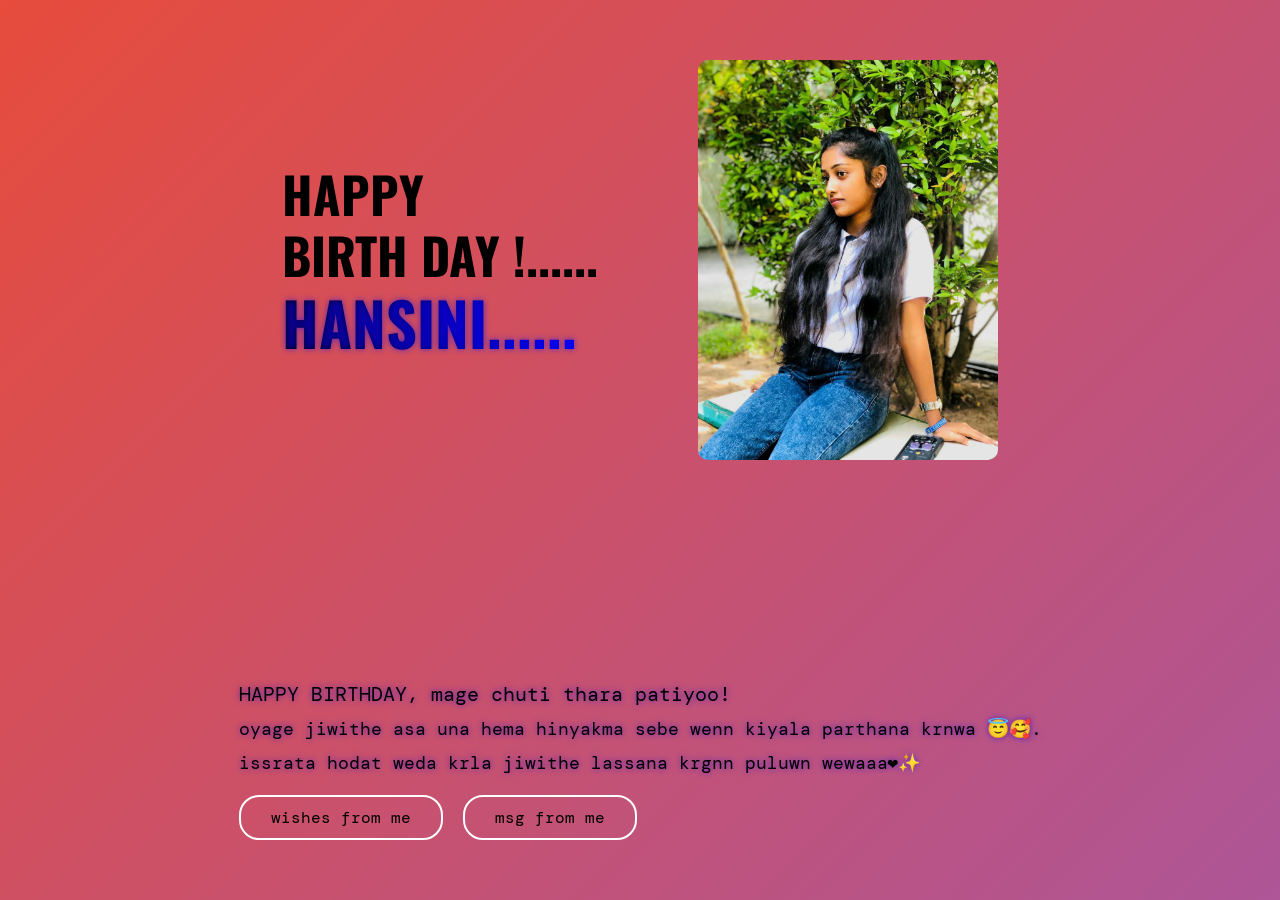
==== mainpage.html @ a9ea4290 "Add files via upload" ====
<!DOCTYPE html>
<html lang="en">
<head>
    <meta charset="UTF-8">
    <meta name="viewport" content="width=device-width, initial-scale=1.0">
    <title>Document</title>
    <link rel="stylesheet" href="style.css">
    <link href="https://fonts.googleapis.com/css2?family=DM+Mono:ital,wght@0,300;0,400;0,500;1,300;1,400;1,500&family=Oswald:wght@200..700&family=Roboto+Condensed:ital,wght@0,100..900;1,100..900&display=swap" rel="stylesheet">
<link href="https://fonts.googleapis.com/css2?family=DM+Mono:ital,wght@0,300;0,400;0,500;1,300;1,400;1,500&display=swap" rel="stylesheet">
<link href="https://fonts.googleapis.com/css2?family=Bitcount+Grid+Double:wght@100..900&family=DM+Mono:ital,wght@0,300;0,400;0,500;1,300;1,400;1,500&display=swap" rel="stylesheet">
<link href="https://fonts.googleapis.com/css2?family=Bitcount+Grid+Double:wght@100..900&family=DM+Mono:ital,wght@0,300;0,400;0,500;1,300;1,400;1,500&family=Oswald:wght@200..700&display=swap" rel="stylesheet">




</head>
<body>
    <section class="mainpage">
        <div class="wishing">
            <h1> HAPPY <span class="birth">BIRTH DAY !......</span>
                    <span class="name">HANSINI......</span>
            </h1>

        </div>


        <div class="flipimage">
            <div class="flip-inner">
                    <div class="front">
                         <img src="her.jpg" alt="this is a duck">
                    </div>

                     <div class="back">
                        <img src="aa.jpg" alt="duck">
                     </div>
            </div>
        </div>

        <div class="smallmsg">
            <P class="msgpara">HAPPY BIRTHDAY, mage chuti thara patiyoo!
                <span >oyage jiwithe asa una hema hinyakma sebe wenn kiyala parthana krnwa 😇🥰.</span>
                <span>issrata hodat weda krla jiwithe lassana krgnn puluwn wewaaa❤️✨</span>
            </P>

            <div class="buttons">
                 <a href="wishes.html" style="text-decoration: none;">
                    <button class="btn1">wishes from me</button>
                </a>

                 <a href="msg.html" style="text-decoration: none;">
                    <button class="btn2">msg from me</button>
                </a>
            </div>

        </div>
    </section>
</body>
</html>
---- style.css ----
*{
    margin: 0;
    padding: 0;
    box-sizing: border-box; 
}
body {
    font-family: 'DM Mono', monospace;
    background: radial-gradient(circle, #89c4f4 0%, #3498db 100%);
    
    
}

/* ============================================== */
/* ================= firstpage ===================*/
/* ============================================== */
.firstpageMain {
    display: flex;          /* Add this */
    flex-direction: column; /* Stack elements vertically */
    justify-content: center; /* Center vertically */
    align-items: center;     /* Center horizontally */
    
    height: 100vh;
    text-align: center;
    border: 10px solid black;
    
    /* Background Gradient to match your second image */
    background: radial-gradient(circle, #89c4f4 0%, #3498db 100%);

}

.imagediv{
    justify-content: center;
    align-items: center;
}
.imagediv img{
    width: 300px;
    height: 300px;
    border-radius: 50%;
    margin-top: 20px;
}

.FPpara {
    font-weight: bold; /* Makes it match your reference image better */
    font-size: 59px;
    font-family: 'DM Mono';
    margin: 20px 0px 30px 0px;
    min-height: 80px; /* Keeps the layout stable */
    font-variant-numeric: tabular-nums; /* Keeps numbers from shifting horizontally */
}

.FPbutton {
    margin-top: 20px;
    padding: 10px 30px;
    font-size: 1.1rem;
    font-family: 'DM Mono';
    color: rgb(252, 252, 252);
    background-color: transparent;
    width: 150px;
    height: 40px;
    border: 2px solid rgb(255, 255, 255);
    border-radius: 20px 20px 20px 20px;
    cursor: pointer;
    transition: 0.3s;
}

.FPbutton:hover {
    background-color: #0004f8;
    color: white;
    transform: scale(1.1);
    border: none;
    box-shadow: #00c6f8 0 0 10px;
}

/* Mobile Responsive Styles */
@media (max-width: 600px) {
    .FPpara {
        font-size: 36px; /* Reduced from 59px for smaller screens */
        padding: 0 20px; /* Adds side breathing room */
    }

    .imagediv img {
        width: 200px; /* Smaller image for mobile */
        height: 200px;
    }

    .firstpageMain {
        border-width: 5px; /* Thinner border for small screens */
    }
}


/* ============================================== */
/* ================= main page ===================*/
/* ============================================== */


.mainpage{
    width: 100%;
    position: relative;
    display: flex;
    flex-wrap: wrap;
    justify-content: center;
    align-items: center;
    height: 100vh;
    gap: 100px;
    overflow-x: hidden;
    background: linear-gradient(-45deg, #89c4f4, #3498db, #9b59b6, #e74c3c);
    background-size: 400% 400%;
    animation: gradientBG 15s ease infinite;
}

@keyframes gradientBG {
    0% { background-position: 0% 50%; }
    50% { background-position: 100% 50%; }
    100% { background-position: 0% 50%; }
}

.wishing h1 {
   font-family: 'Oswald', sans-serif;
   font-weight: bold;
    font-size: 50px;
    margin: 0;                 
    line-height: 1.2;

    animation: slideInLeft 1.2s ease-out forwards;
}

.birth{
    font-size: 50px;
    display: block;
    line-height: 1.25;

    animation: slideInLeft 1.2s ease-out forwards;
}

.name{
    font-family: 'Oswald', sans-serif;
    font-size: 60px;
    font-weight: bold;
    display: block;
    line-height: 1.2;
    color: #000000;
    text-shadow: 0 0 6px rgba(17, 1, 238, 0.6);
    animation: slideInLeft 1.33s ease-out  forwards;
    background: linear-gradient(90deg, #000, #0004f8, #000);
    background-size: 200%;
    -webkit-background-clip: text;
    background-clip: text;
    color: transparent; /* Makes the gradient visible */
    animation: shine 3s linear infinite;
    display: inline-block;
}

@keyframes shine {
    to { background-position: 200% center; }
}

@keyframes slideInLeft {
    0% {
        transform: translateX(-100%);
        opacity: 0;
    }
    100% {
        transform: translateX(0);
        opacity: 1;
    }
}



.flipimage {
    width: 300px;
    height: 400px;
    animation: pulseGlow 4s ease-in-out infinite;
}

@keyframes pulseGlow {
    0%, 100% { box-shadow: 0 0 20px rgba(0, 198, 248, 0.4); }
    50% { box-shadow: 0 0 40px rgba(0, 198, 248, 0.8); }
}


.flip-inner {
  position: relative;
  width: 100%;
  height: 100%;
  transition: transform 0.6s;
  transform-style: preserve-3d;
}

/* The actual flip trigger */
.flipimage:hover .flip-inner {
  transform: rotateY(180deg);
}

.front, .back {
  position: absolute;
  width: 100%;
  height: 100%;
  backface-visibility: hidden;
}

.front img, .back img {
  width: 100%;
  height: 100%;
  object-fit: cover; /* Ensures images don't stretch weirdly */
  border-radius: 10px;
}

/* Flip the back image initially so it's ready to be revealed */
.back {
  transform: rotateY(180deg);
}


.smallmsg p{
    font-family: 'DM Mono', monospace;
    font-size: 20px;
    color: #000000;
    text-shadow: 0 0 6px rgba(17, 1, 238, 0.6);
   
    
    animation: slideInRight 1.4s ease-out forwards;
}

.smallmsg p span{
    display: block;
    margin-top: 10px;
    font-size: 18px;
    color: #000000;
}

.smallmsg .buttons {
    margin-top: 20px;
    display: flex;
    align-items: center;
    gap: 20px;

    
    animation: slideInRight 1.4s ease-out forwards;

}

.smallmsg .buttons button {
    padding: 10px 30px;
    font-size: 16px;
    font-family: 'DM Mono', monospace;
    color: #020202;
    background-color: transparent;
    border: 2px solid #fff;
    border-radius: 20px;
    cursor: pointer;
    transition: 0.3s;
}

.smallmsg .buttons button:hover {
    background-color: #0004f8;
    color: white;
    transform: scale(1.1);
    border: none;
    box-shadow: #00c6f8 0 0 10px;
}

@keyframes slideInRight {
    0% {
        transform: translateX(100%);
        opacity: 0;
    }
    100% {
        transform: translateX(0);
        opacity: 1;
    }
}

.smallmsg .buttons a:nth-child(1) {
    animation: popIn 0.8s cubic-bezier(0.175, 0.885, 0.32, 1.275) 1.5s both;
}

.smallmsg .buttons a:nth-child(2) {
    animation: popIn 0.8s cubic-bezier(0.175, 0.885, 0.32, 1.275) 1.7s both;
}

@keyframes popIn {
    0% { transform: scale(0); opacity: 0; }
    100% { transform: scale(1); opacity: 1; }
}

/* Mobile Responsive Styles */
@media (max-width: 768px) {
    .mainpage {
        height: auto;       /* Allows page to grow with content */
        padding: 40px 20px;
        gap: 40px;          /* Reduced gap between sections */
        flex-direction: column; /* Stacks everything vertically */
    }

    .wishing h1 {
        font-size: 35px;    /* Smaller "HAPPY" */
        text-align: center;
    }

    .birth {
        font-size: 35px;
    }

    .name {
        font-size: 45px;    /* Smaller name */
    }

    .flipimage {
        width: 250px;       /* Smaller flip card for mobile */
        height: 330px;
    }

    .smallmsg p {
        font-size: 16px;
        text-align: center; /* Centers the Sinhala message */
    }

    .smallmsg p span {
        font-size: 14px;
    }

    .smallmsg .buttons {
        justify-content: center; /* Centers buttons on mobile */
        flex-direction: row;     /* Keeps buttons side by side */
        gap: 10px;
    }

    .smallmsg .buttons button {
        padding: 8px 15px;      /* Slightly smaller buttons */
        font-size: 14px;
    }
}


/* ============================================== */
/* ================= wishes page ===================*/
/* ============================================== */

/* Body Background to match your image */
.wishes-body {
    margin: 0;
    padding: 0;
    font-family: 'DM Mono', monospace;
    background: radial-gradient(circle, #4faadb 0%, #76c7f0 100%);
    min-height: 100vh; /* Changed height to min-height */
    display: flex;
    flex-direction: column;
    align-items: center;
    justify-content: space-between; /* Keeps top banner, grid, and button separated */
    box-sizing: border-box;
    justify-content: center; /* This pulls the banner, grid, and button toward the center */
    gap: 100px; /* Adds space between the banner, grid, and button */
    background-size: 200% 200%;
    animation: gradientBG 8s ease infinite;
}

@keyframes gradientBG {
    0% { background-position: 0% 50%; }
    50% { background-position: 100% 50%; }
    100% { background-position: 0% 50%; }
}


/* Top Black Banner */
.header-banner {
    background-color: #000;
    width: 60%;
    margin-top: 10px; /* reduced from 30px */
    padding: 10px;
    text-align: center;
    border-radius: 10px;
    box-shadow: 0 0 15px rgba(0, 198, 248, 0.4);
}

.header-banner h1 {
    font-family: 'dm mono', monospace;
    font-size: 40px;
    margin: 0;
    color: #00c6f8;
    text-shadow: 0 0 6px rgba(67, 202, 255, 0.6);
}

/* Grid Wrapper to handle layout */
.card-grid-wrapper {
    flex-grow: 0; /* Prevents the grid area from pushing the button too far down */
    display: flex;
    justify-content: center;
    align-items: center;
    width: 100%;
}

/* Card Grid Layout - Mobile First! */
.card-container {
    display: grid;
    /* Increased minmax from 130px to 180px to make cards wider */
    grid-template-columns: repeat(2, 1fr); 
    gap: 20px; 
    width: 95%; /* Increased width to use more screen space */
    max-width: 1200px; /* Increased max-width to allow larger cards on big screens */
}

/* Card Styling - Mobile First! */
.card {
    background-color: #1a6080;
    /* Use 3 / 4 for a taller portrait look, or keep 1 / 1 for big squares */
    aspect-ratio: 1 / 1.1; 
    border-radius: 15px; /* Slightly larger radius for larger cards */
    border: 1px solid #000;
    cursor: pointer;
    overflow: hidden;
    transition: transform 0.2s, background-color 0.3s;
}

.card:hover {
    background-color: #247ca5;
}

/* Style for the image within the card */
.card-image {
    width: 100%;
    height: 100%;
    object-fit: cover; /* Fill the card while preserving aspect ratio */
}

/* Scaling Animation when clicked */
.card.clicked {
    transform: scale(0.9);
}

/* Footer & Back Button */
.footer {
    margin-bottom: 20px; /* reduced from 40px */
    width: 100%;
    text-align: center;
}

.back-btn {
    text-decoration: none;
    color: white;
    background-color: #1a6080;
    padding: 5px 25px; /* Matching the small button in image 1 */
    border: 1px solid #000; /* Matching image 1 */
    border-radius: 5px; /* Matching image 1 */
    font-size: 14px; /* Matching image 1 */
    transition: 0.3s;
    display: inline-block;
}

.back-btn:hover {
    background-color: #0004f8;
    box-shadow: 0 0 10px #00c6f8;
}

/* Message Modal Styles */
.overlay {
    position: fixed;
    top: 0; left: 0;
    width: 100%; height: 100%;
    background: rgba(0,0,0,0.7);
    display: none;
    justify-content: center;
    align-items: center;
    z-index: 100;
}

.overlay.active {
    display: flex;
}

.modal {
    background: #76f076;
    padding: 30px;
    border-radius: 20px;
    text-align: center;
    max-width: 400px;
    width: 80%; /* Responsive modal width */
    border: 3px solid #1a6080;
    transform: scale(0.7);
    transition: transform 0.3s cubic-bezier(0.175, 0.885, 0.32, 1.275);
}

/* Zoom in animation when the modal becomes active */
.overlay.active .modal {
    transform: scale(1.3); /* Zooms in when active */
}

.modal p {
    font-size: 20px;
    font-weight: bold;
    margin-bottom: 20px;
}

.modal button {
    padding: 8px 20px;
    cursor: pointer;
    border-radius: 10px;
    border: none;
    background: #000;
    color: #fff;
}

/* animations */
.header-banner {
    /* ... existing styles ... */
    animation: floating 3s ease-in-out infinite;
}

@keyframes floating {
    0%, 100% { transform: translateY(0); }
    50% { transform: translateY(-10px); }
}

/* Initial state for the cards */
.card {
    /* ... existing styles ... */
    opacity: 0;
    transform: translateY(20px);
    animation: cardAppear 0.5s ease-out forwards;
}

@keyframes cardAppear {
    to {
        opacity: 1;
        transform: translateY(0);
    }
}

/* Delay for each card (up to 12) */
.card:nth-child(1) { animation-delay: 0.5s; }
.card:nth-child(2) { animation-delay: 0.7s; }
.card:nth-child(3) { animation-delay: 0.9s; }
.card:nth-child(4) { animation-delay: 1.1s; }
.card:nth-child(5) { animation-delay: 1.3s; }
.card:nth-child(6) { animation-delay: 1.4s; }
.card:nth-child(7) { animation-delay: 1.6s; }
.card:nth-child(8) { animation-delay: 1.8s; }
.card:nth-child(9) { animation-delay: 2s; }
.card:nth-child(10) { animation-delay: 2.2s; }
.card:nth-child(11) { animation-delay: 2.3s; }
.card:nth-child(12) { animation-delay: 2.4s; }

/* Media Query for larger screens (Matching image 1 layout) */
@media (min-width: 768px) {
    .card-container {
        grid-template-columns: repeat(6, 1fr); /* Force 6 columns on large screens */
        gap: 25px;
    }
}

/* ============================================== */
/* ================= msg from me ===================*/
/* ============================================== */

/* General Page Styling */
.msg-body {
    margin: 0;
    padding: 20px;
    background: radial-gradient(circle, #4faadb 0%, #76c7f0 100%);
    min-height: 100vh;
    display: flex;
    justify-content: center;
    font-family: 'Arial', sans-serif;
    overflow-x: hidden;
}

.msg-container {
    width: 100%;
    max-width: 1100px;
    display: flex;
    flex-direction: column;
    gap: 30px;
    align-items: center;
}

/* Header Box */
.top-header-box {
    width: 95%;
    background-color: rgba(26, 96, 128, 0.3);
    border: 1px solid #000;
    padding: 20px;
    text-align: center;
    font-size: 18px;
    color: #000;
}

/* Mid Section Layout */
.mid-section {
    display: flex;
    width: 100%;
    gap: 30px;
    align-items: flex-start;
}

.video-container {
    flex: 1.2;
    background-color: #1a6080;
    border: 2px solid #000;
    border-radius: 30px;
    height: 350px;
    display: flex;
    justify-content: center;
    align-items: center;
    overflow: hidden;
    position: relative;
    animation: videoBorderPulse 4s infinite;
}

@keyframes videoBorderPulse {
    0%, 100% { border-color: #000; }
    50% { border-color: #00c6f8; box-shadow: 0 0 20px rgba(0, 198, 248, 0.3); }
}


.video-container video {
    width: 100%;
    height: 100%;
    object-fit: cover;
}

.vid-placeholder {
    position: absolute;
    color: white;
    font-size: 20px;
    z-index: -1; /* Sits behind video if it loads */
}

.side-text {
    flex: 1;
    text-align: left;
    font-family: 'DM Mono', monospace;
}

.side-text h3 {
    font-family: 'Oswald';
    text-align: right;
    font-size: 30px;
    margin-top: 0;
    background: linear-gradient(90deg, #000, #1a6080, #000);
    background-size: 200%;
    -webkit-background-clip: text;
    background-clip: text;
    color: transparent;
    animation: textShimmer 4s infinite linear;
}

@keyframes textShimmer {
    to { background-position: 200% center; }
}

.side-text p {
    font-size: 20px;
    line-height: 1.2;
    animation: fadeInMessage 3s ease-in forwards;
}

@keyframes fadeInMessage {
    0% { opacity: 0; transform: translateY(10px); }
    100% { opacity: 1; transform: translateY(0); }
}


.top-header-box, .sub-banner {
    background: rgba(255, 255, 255, 0.15) !important;
    backdrop-filter: blur(10px);
    -webkit-backdrop-filter: blur(10px);
    border: 1px solid rgba(255, 255, 255, 0.3) !important;
    box-shadow: 0 8px 32px 0 rgba(31, 38, 135, 0.2);
    border-radius: 15px;
    color: #fff !important; /* White text looks better on glass */
}

/* Sub Title Banner */
.sub-banner {
    align-self: flex-start;
    background-color: rgba(26, 96, 128, 0.5);
    border: 1px solid #000;
    padding: 10px 30px;
    color: white;
    font-size: 16px;
    margin-left: 2%;
}

/* Image Row & Cards */
.image-row {
    width: 100%;
    display: grid;
    /* Default: 2 columns for mobile */
    grid-template-columns: repeat(2, 1fr); 
    gap: 15px;
}

.img-card {
    background-color: #1a6080;
    border: 1px solid #000;
    border-radius: 20px;
    aspect-ratio: 1 / 1.3;
    position: relative;
    overflow: hidden;
    cursor: pointer;
    transition: transform 0.4s ease;
    box-shadow: 0 4px 15px rgba(0,0,0,0.2);
}

.img-card:hover {
    transform: translateY(-10px);
    box-shadow: 0 10px 25px rgba(0, 198, 248, 0.5);
    border-color: #00c6f8;
}

/* Add a heart icon overlay that appears on hover */
.img-card::before {
    content: "❤️";
    position: absolute;
    top: 50%;
    left: 50%;
    transform: translate(-50%, -50%) scale(0);
    font-size: 40px;
    transition: 0.4s;
    z-index: 2;
    pointer-events: none;
}

.img-card:hover::before {
    transform: translate(-50%, -50%) scale(1);
    opacity: 0.7;
}

.img-card img {
    width: 100%;
    height: 100%;
    object-fit: cover;
}

/* The Clickable Label */
.label {
    position: absolute;
    bottom: 10px;
    left: 10px;
    right: 10px;
    background-color: rgba(26, 96, 128, 0.9);
    color: white;
    padding: 6px;
    text-align: center;
    font-size: 14px;
    border-radius: 5px;
    border: 1px solid rgba(255, 255, 255, 0.2);
    opacity: 0;
    transform: translateY(15px);
    transition: all 0.3s ease;
}

/* Active Animation States */
.img-card.active {
    transform: scale(1.05);
    z-index: 5;
}

.img-card.active .label {
    opacity: 1;
    transform: translateY(0);
}

/* Back Button Footer */
.footer {
    margin-top: 20px;
    padding-bottom: 30px;
}

.back-btn {
    text-decoration: none;
    color: white;
    background-color: #1a6080;
    padding: 10px 50px;
    border: 1px solid #000;
    border-radius: 10px;
    font-size: 18px;
    transition: 0.3s;
    position: relative;
    overflow: hidden;
}

.back-btn:hover {
    background-color: #000;
    padding-left: 60px; /* Moves text to make room for arrow */
}

.back-btn::after {
    content: "←";
    position: absolute;
    left: -30px;
    transition: 0.3s;
}

.back-btn:hover::after {
    left: 20px;
}

/* Desktop Responsiveness */
@media (min-width: 1024px) {
    .image-row {
        /* Switches to 5 columns for desktop */
        grid-template-columns: repeat(5, 1fr); 
        gap: 20px;
    }
}

@media (max-width: 768px) {
    .mid-section {
        flex-direction: column;
    }
    
    .video-container {
        width: 100%;
        height: 250px;
    }

    .side-text h3 {
        text-align: center;
    }
}
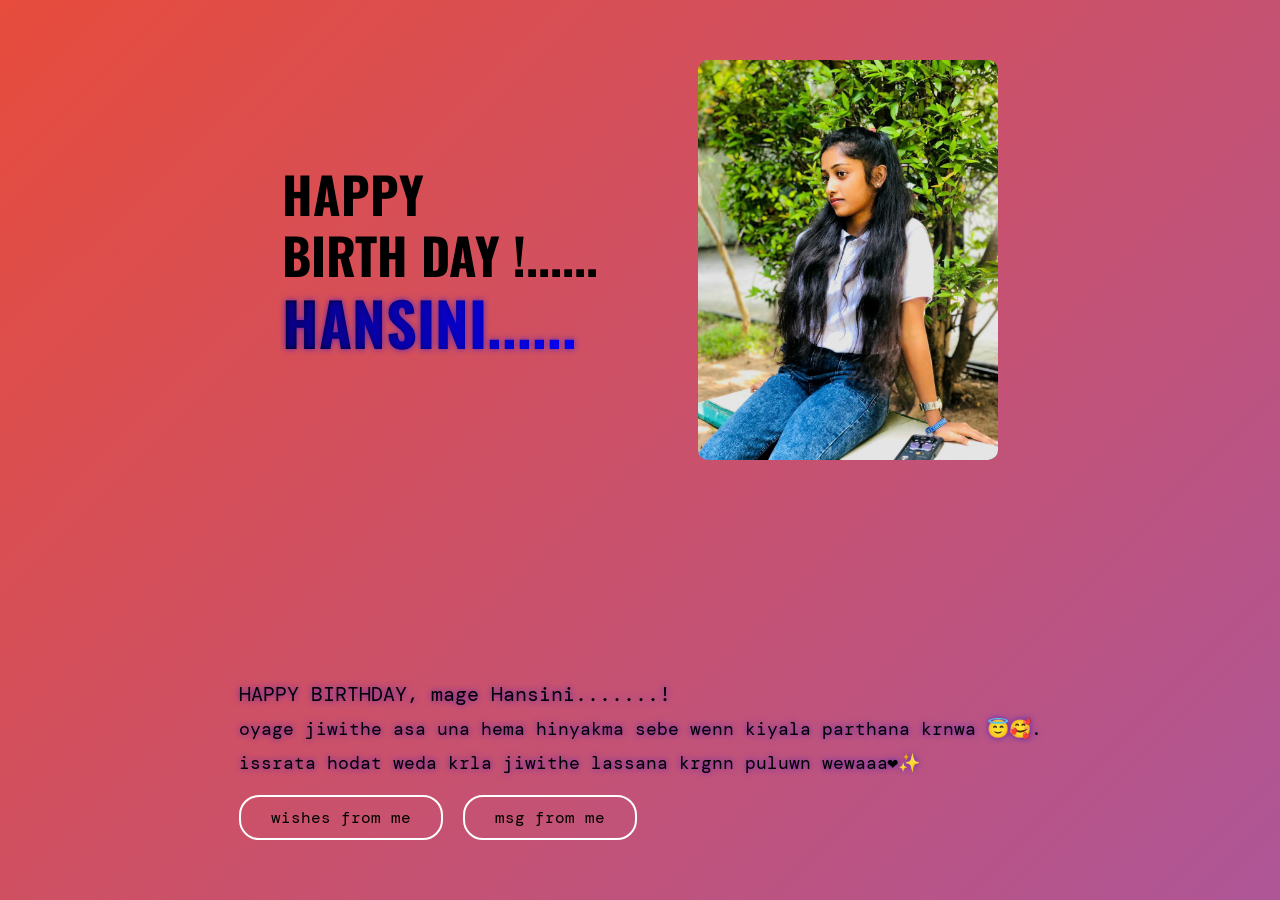
==== commit 66e9e028: "Update mainpage.html" ====
--- a/mainpage.html
+++ b/mainpage.html
@@ -37,7 +37,7 @@
         </div>
 
         <div class="smallmsg">
-            <P class="msgpara">HAPPY BIRTHDAY, mage chuti thara patiyoo!
+            <P class="msgpara">HAPPY BIRTHDAY, mage Hansini.......!
                 <span >oyage jiwithe asa una hema hinyakma sebe wenn kiyala parthana krnwa 😇🥰.</span>
                 <span>issrata hodat weda krla jiwithe lassana krgnn puluwn wewaaa❤️✨</span>
             </P>
@@ -55,4 +55,4 @@
         </div>
     </section>
 </body>
-</html>+</html>
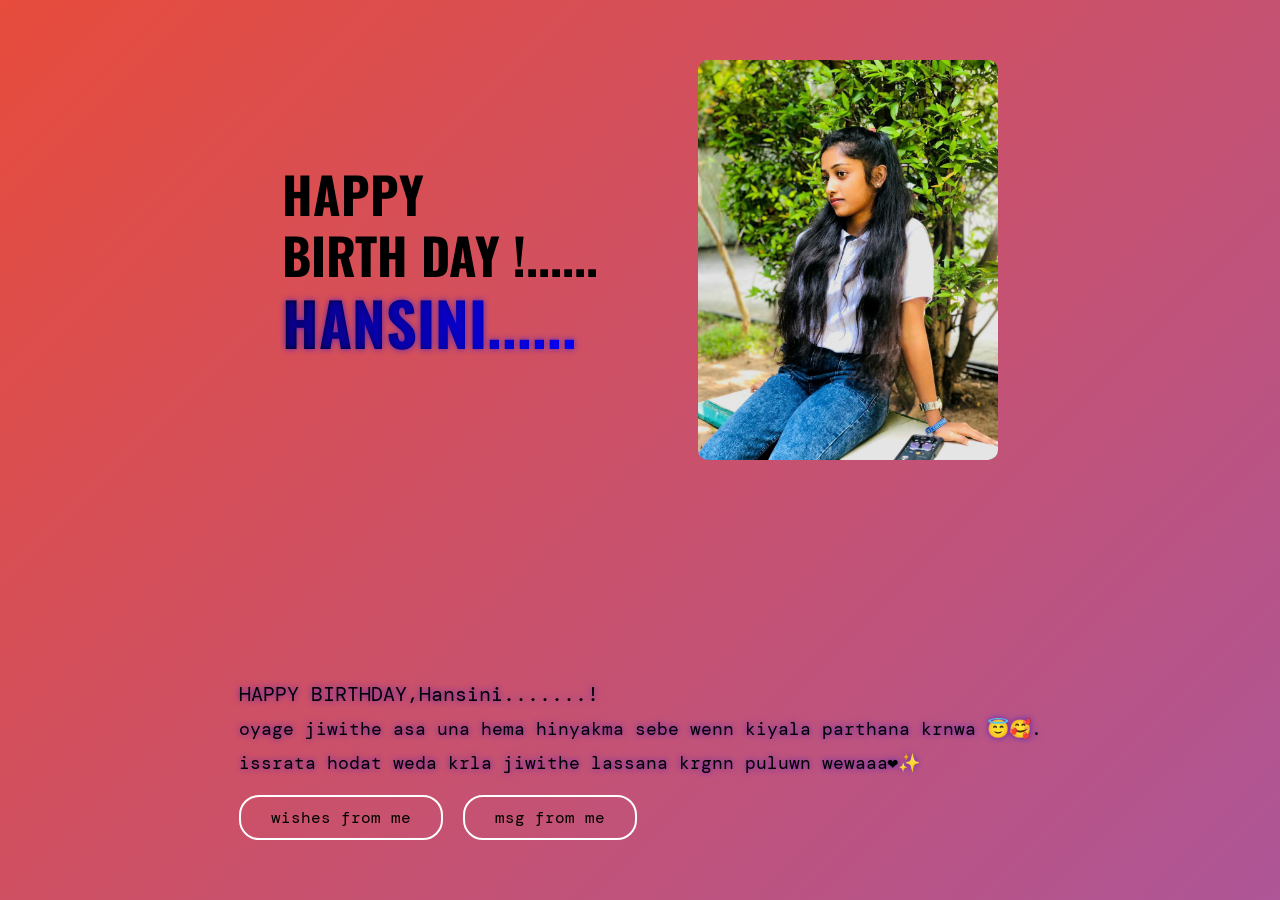
==== commit aa730eb5: "Fix HTML encoding issues in mainpage.html" ====
--- a/mainpage.html
+++ b/mainpage.html
@@ -37,7 +37,7 @@
         </div>
 
         <div class="smallmsg">
-            <P class="msgpara">HAPPY BIRTHDAY, mage Hansini.......!
+            <P class="msgpara">HAPPY BIRTHDAY,Hansini.......!
                 <span >oyage jiwithe asa una hema hinyakma sebe wenn kiyala parthana krnwa 😇🥰.</span>
                 <span>issrata hodat weda krla jiwithe lassana krgnn puluwn wewaaa❤️✨</span>
             </P>
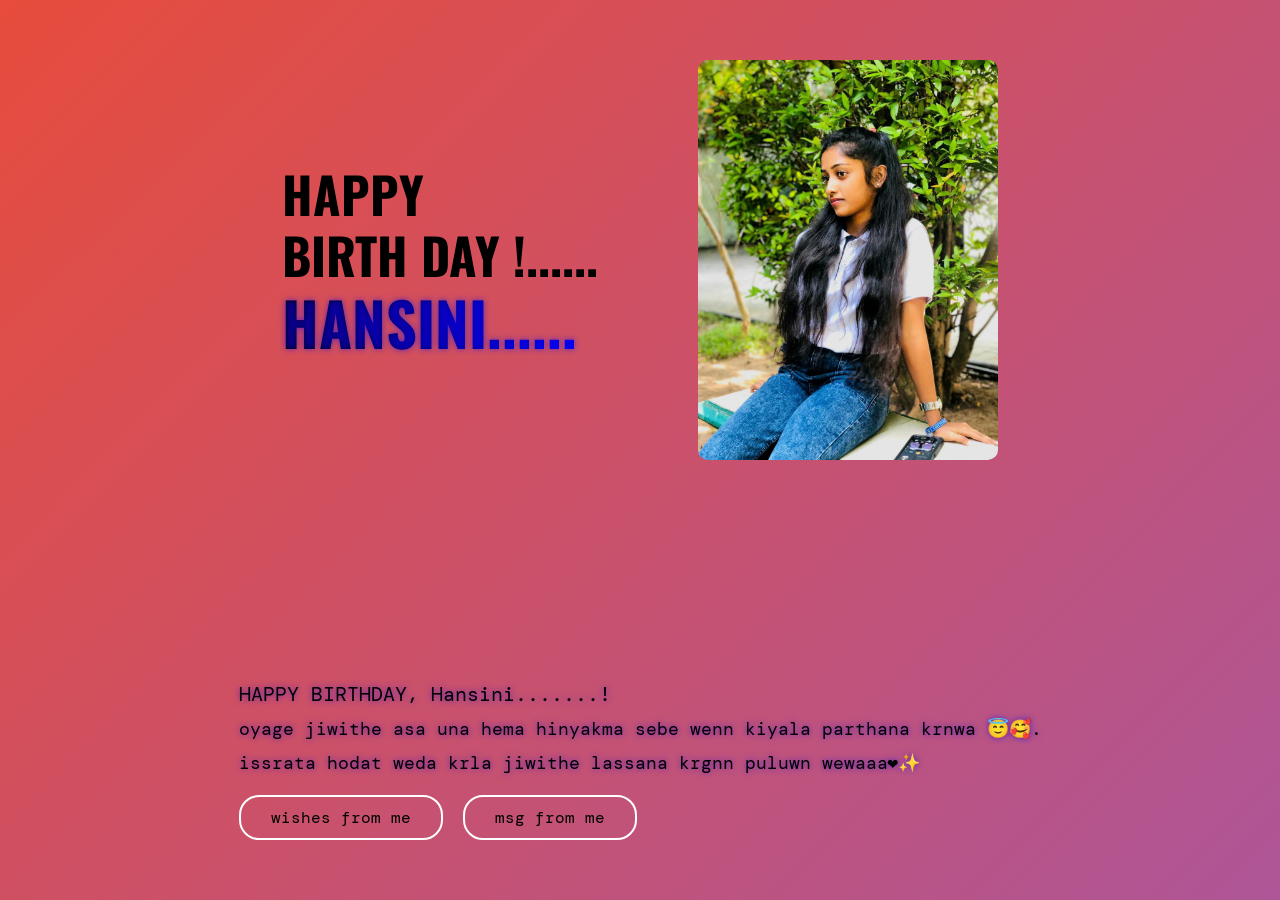
==== commit 7bdd90f5: "Update mainpage.html" ====
--- a/mainpage.html
+++ b/mainpage.html
@@ -37,7 +37,7 @@
         </div>
 
         <div class="smallmsg">
-            <P class="msgpara">HAPPY BIRTHDAY,Hansini.......!
+            <P class="msgpara">HAPPY BIRTHDAY, Hansini.......!
                 <span >oyage jiwithe asa una hema hinyakma sebe wenn kiyala parthana krnwa 😇🥰.</span>
                 <span>issrata hodat weda krla jiwithe lassana krgnn puluwn wewaaa❤️✨</span>
             </P>
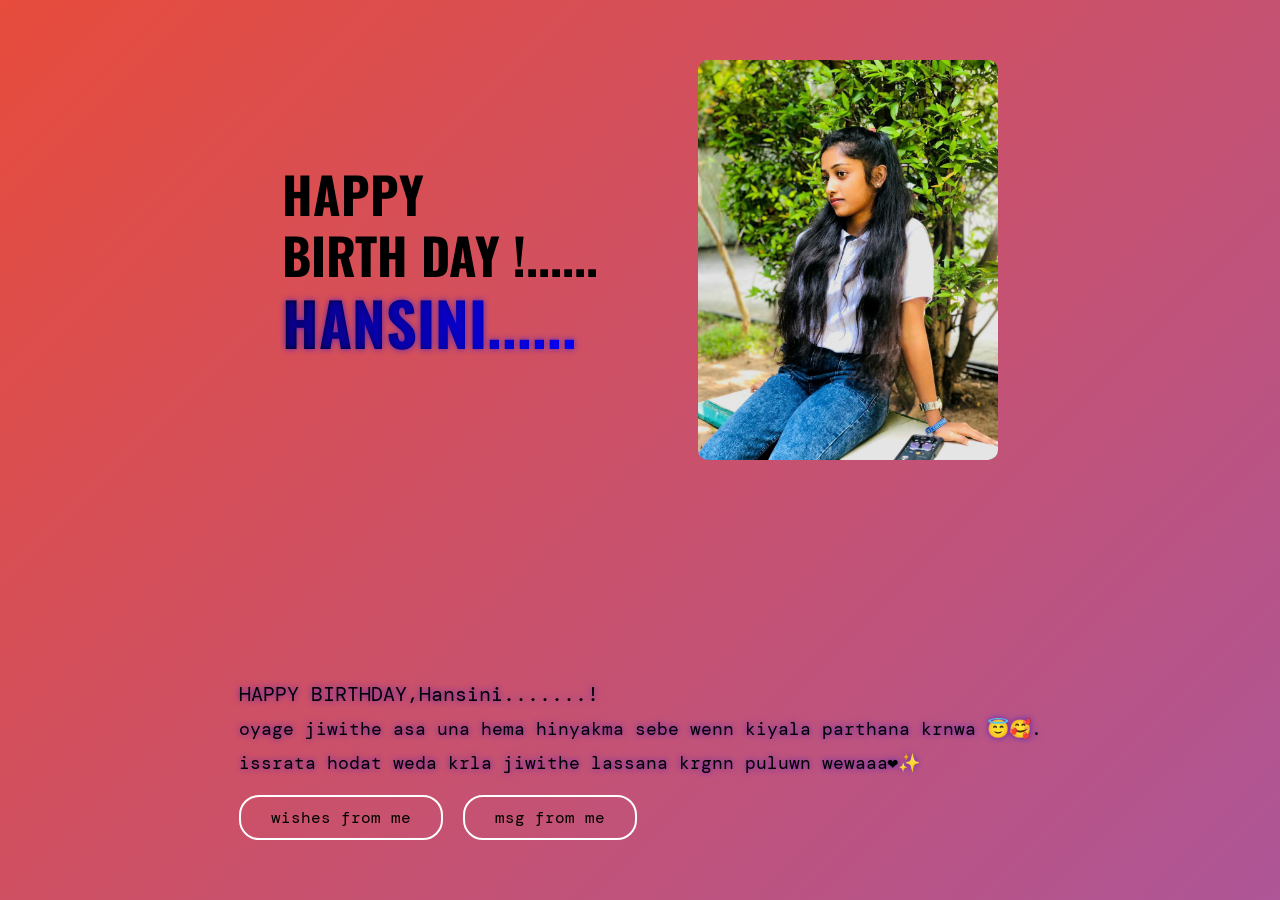
==== commit a9a53c65: "Update mainpage.html" ====
--- a/mainpage.html
+++ b/mainpage.html
@@ -37,7 +37,7 @@
         </div>
 
         <div class="smallmsg">
-            <P class="msgpara">HAPPY BIRTHDAY, Hansini.......!
+            <P class="msgpara">HAPPY BIRTHDAY,Hansini.......!
                 <span >oyage jiwithe asa una hema hinyakma sebe wenn kiyala parthana krnwa 😇🥰.</span>
                 <span>issrata hodat weda krla jiwithe lassana krgnn puluwn wewaaa❤️✨</span>
             </P>
